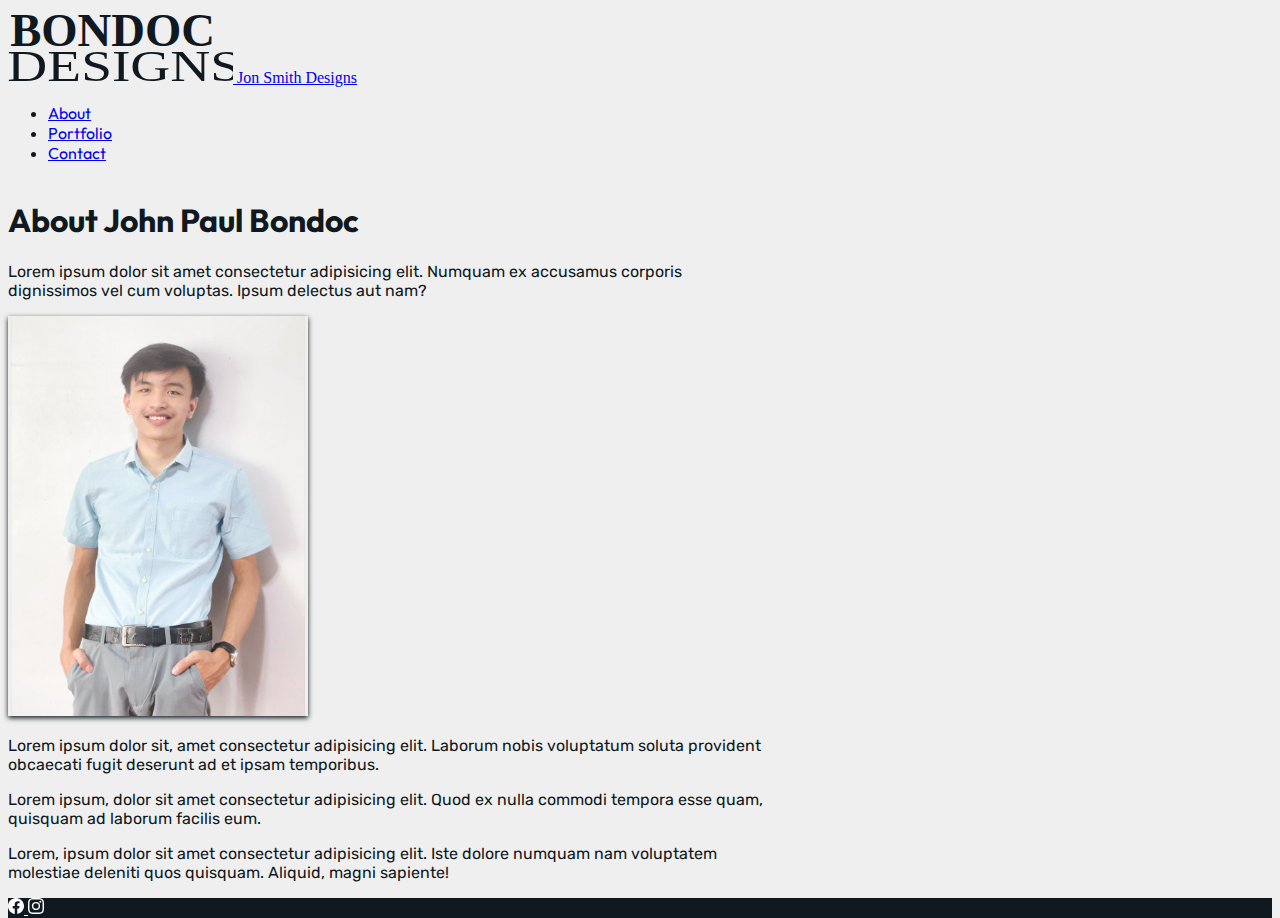
==== about-starter.html @ ef575b38 "1st commit" ====
<!doctype html>
<html lang="en">

 <head>
 <!-- Required meta tags -->
  <meta charset="u;-8">
  <meta name="viewport" content="width=device-width, initial-scale=1">
 <!-- Bootstrap CSS -->
  <link href="https://cdn.jsdelivr.net/npm/bootstrap@5.3.2/dist/css/bootstrap.min.css" rel="stylesheet" integrity="sha384-T3c6CoIi6uLrA9TneNEoa7RxnatzjcDSCmG1MXxSR1GAsXEV/Dwwykc2MPK8M2HN" crossorigin="anonymous">

  <link href="./css/custom.css" rel="stylesheet">
  <link href="https://fonts.googleapis.com/css2?family=Rubik:wght@300&display=swap" rel="stylesheet">
  <link href="https://fonts.googleapis.com/css2?family=Outfit:wght@700&display=swap" rel="stylesheet">
  <link rel="icon" type="x-shortcut" href="images/unsplash.jpg">
  
  <title>Portfolio | Bondoc Designs</title>
 </head>

 <body>
  <div class="container"> 
    <nav class="navbar navbar-expand-lg navbar-light">
      <div class="container">
        <a class="navbar-brand" href="index.html">
          <img src="./images/my-logo-2.svg" width="225" height="75" alt="logo for Jon Smith Designs">
          <span class="d-none">Jon Smith Designs</span>
        </a>
      <buGon
      class="navbar-toggler"
      type="buGon"
      data-bs-toggle="collapse"
      data-bs-target="#navbarNav"
      aria-controls="navbarNav"
      aria-expanded="false"
      aria-label="Toggle Navigation">
      <span class="navbar-toggler-icon"></span>
      </buGon>
  <div class="collapse navbar-collapse" id="navbarNav"> 
    <ul class="navbar-nav ms-auto text-center">
      <li class="nav-item">
        <a href="about-starter.html" class="nav-link active">About</a>
      </li>
      <li class="nav-item">
        <a href="portfolio.html" class="nav-link">Portfolio</a>
      </li>
      <li class="nav-item">
        <a href="contact.html" class="nav-link">Contact</a>
      </li>
    </ul>
 
  </div>
    </nav>
  </div>

 <main>
    <div class="singleCol mx-auto my-2 my-md-4">
      <div class="container overflow-hidden">
        <h1>About John Paul Bondoc</h1>
        <p class="lead">Lorem ipsum dolor sit amet consectetur adipisicing elit. Numquam ex accusamus corporis dignissimos vel cum voluptas. Ipsum delectus aut nam?</p>
      <p class="text-center">
        <img src="./images/my-picture.svg" width="300" height="400" alt="john-paul-bondoc-portrait" class="float-sm-none float-md-end bondoc-portrait">
      </p>
      <p>Lorem ipsum dolor sit, amet consectetur adipisicing elit. Laborum nobis voluptatum soluta provident obcaecati fugit deserunt ad et ipsam temporibus.</p>
      <p>Lorem ipsum, dolor sit amet consectetur adipisicing elit. Quod ex nulla commodi tempora esse quam, quisquam ad laborum facilis eum.</p>
      <p>Lorem, ipsum dolor sit amet consectetur adipisicing elit. Iste dolore numquam nam voluptatem molestiae deleniti quos quisquam. Aliquid, magni sapiente!</p>
      </div>
    </div>

</main>

<footer class="py-5">
  <div class="d-flex flex-row justify-content-center"> 
    <a href="https://facebook.com" class="me-3"><svg xmlns="http://www.w3.org/2000/svg" width="16" height="16" fill="currentColor" class="bi bi-facebook" viewBox="0 0 16 16">
      <path d="M16 8.049c0-4.446-3.582-8.05-8-8.05C3.58 0-.002 3.603-.002 8.05c0 4.017 2.926 7.347 6.75 7.951v-5.625h-2.03V8.05H6.75V6.275c0-2.017 1.195-3.131 3.022-3.131.876 0 1.791.157 1.791.157v1.98h-1.009c-.993 0-1.303.621-1.303 1.258v1.51h2.218l-.354 2.326H9.25V16c3.824-.604 6.75-3.934 6.75-7.951"/>
    </svg>

    <a href="https://instagram.com"><svg xmlns="http://www.w3.org/2000/svg" width="16" height="16" fill="currentColor" class="bi bi-instagram" viewBox="0 0 16 16">
    <path d="M8 0C5.829 0 5.556.01 4.703.048 3.85.088 3.269.222 2.76.42a3.917 3.917 0 0 0-1.417.923A3.927 3.927 0 0 0 .42 2.76C.222 3.268.087 3.85.048 4.7.01 5.555 0 5.827 0 8.001c0 2.172.01 2.444.048 3.297.04.852.174 1.433.372 1.942.205.526.478.972.923 1.417.444.445.89.719 1.416.923.51.198 1.09.333 1.942.372C5.555 15.99 5.827 16 8 16s2.444-.01 3.298-.048c.851-.04 1.434-.174 1.943-.372a3.916 3.916 0 0 0 1.416-.923c.445-.445.718-.891.923-1.417.197-.509.332-1.09.372-1.942C15.99 10.445 16 10.173 16 8s-.01-2.445-.048-3.299c-.04-.851-.175-1.433-.372-1.941a3.926 3.926 0 0 0-.923-1.417A3.911 3.911 0 0 0 13.24.42c-.51-.198-1.092-.333-1.943-.372C10.443.01 10.172 0 7.998 0h.003zm-.717 1.442h.718c2.136 0 2.389.007 3.232.046.78.035 1.204.166 1.486.275.373.145.64.319.92.599.28.28.453.546.598.92.11.281.24.705.275 1.485.039.843.047 1.096.047 3.231s-.008 2.389-.047 3.232c-.035.78-.166 1.203-.275 1.485a2.47 2.47 0 0 1-.599.919c-.28.28-.546.453-.92.598-.28.11-.704.24-1.485.276-.843.038-1.096.047-3.232.047s-2.39-.009-3.233-.047c-.78-.036-1.203-.166-1.485-.276a2.478 2.478 0 0 1-.92-.598 2.48 2.48 0 0 1-.6-.92c-.109-.281-.24-.705-.275-1.485-.038-.843-.046-1.096-.046-3.233 0-2.136.008-2.388.046-3.231.036-.78.166-1.204.276-1.486.145-.373.319-.64.599-.92.28-.28.546-.453.92-.598.282-.11.705-.24 1.485-.276.738-.034 1.024-.044 2.515-.045v.002zm4.988 1.328a.96.96 0 1 0 0 1.92.96.96 0 0 0 0-1.92zm-4.27 1.122a4.109 4.109 0 1 0 0 8.217 4.109 4.109 0 0 0 0-8.217zm0 1.441a2.667 2.667 0 1 1 0 5.334 2.667 2.667 0 0 1 0-5.334z"/>
    </svg></a>

  </div>
</footer>
<script src="https://cdn.jsdelivr.net/npm/bootstrap@5.3.2/dist/js/bootstrap.bundle.min.js" integrity="sha384-C6RzsynM9kWDrMNeT87bh95OGNyZPhcTNXj1NW7RuBCsyN/o0jlpcV8Qyq46cDfL" crossorigin="anonymous"></script>
</body>
</html>
---- css/custom.css ----
html, body{
height: 100%;
}

body{
	display: flex;
	flex-direction: column;
	background-color: rgba(223, 223, 223, .5)
}

main{
	flex:1 0 auto;
}

footer{
	flex-shrink: 0;
}

header{
	background: no-repeat center center;
	background-size: cover;
}

.color-overlay{
	background-color: rgba(0, 0, 0, 0.4);
	min-height: 60vh;
}

.singleCol{
	max-width: 765px;
}

footer{
	background-color: #101820;
}

footer a {
	color: white;
}

footer a:hover{
	color: #dfdfdf;
}

.profession {
	color: #dfdfdf;
	font-size: 5vw;
	letter-spacing: 1.5px;
}

.portfolio {
	letter-spacing: 1px;
}

h1, h2, li, .card-title {
	color: #101820;
	font-family: 'Outfit', sans-serif;
}

.btn-outline-dark:hover {
	background-color: #101820;
	color: #dfdfdf;
}

.btn-outline-dark {
	font-family: 'Rubik', sans-serif;
	color: #101820;
}

p, .card-text {
	font-family: 'Rubik', sans-serif;
	color: #101820;
}

.card, .bondoc-portrait {
	box-shadow: 0 2px 5px 0 rgba(16, 24, 32, 1);
}

@media (max-width: 768px){
	.color-overlay{
		min-height: 30vh;
	}
}
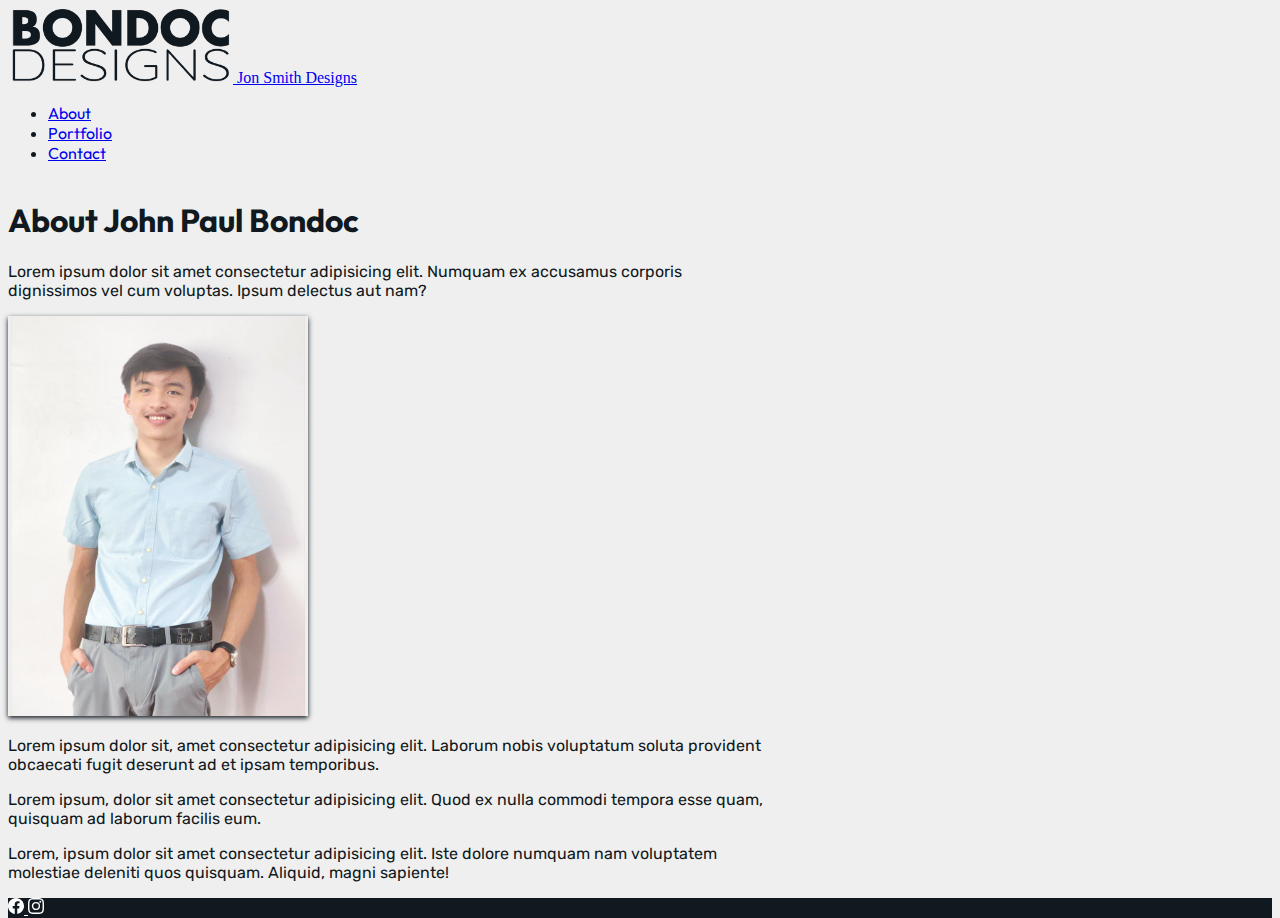
==== commit 3f65bdb5: "2nd commit" ====
--- a/about-starter.html
+++ b/about-starter.html
@@ -21,7 +21,7 @@
     <nav class="navbar navbar-expand-lg navbar-light">
       <div class="container">
         <a class="navbar-brand" href="index.html">
-          <img src="./images/my-logo-2.svg" width="225" height="75" alt="logo for Jon Smith Designs">
+          <img src="./images/my-logo.svg" width="225" height="75" alt="logo for Jon Smith Designs">
           <span class="d-none">Jon Smith Designs</span>
         </a>
       <buGon
